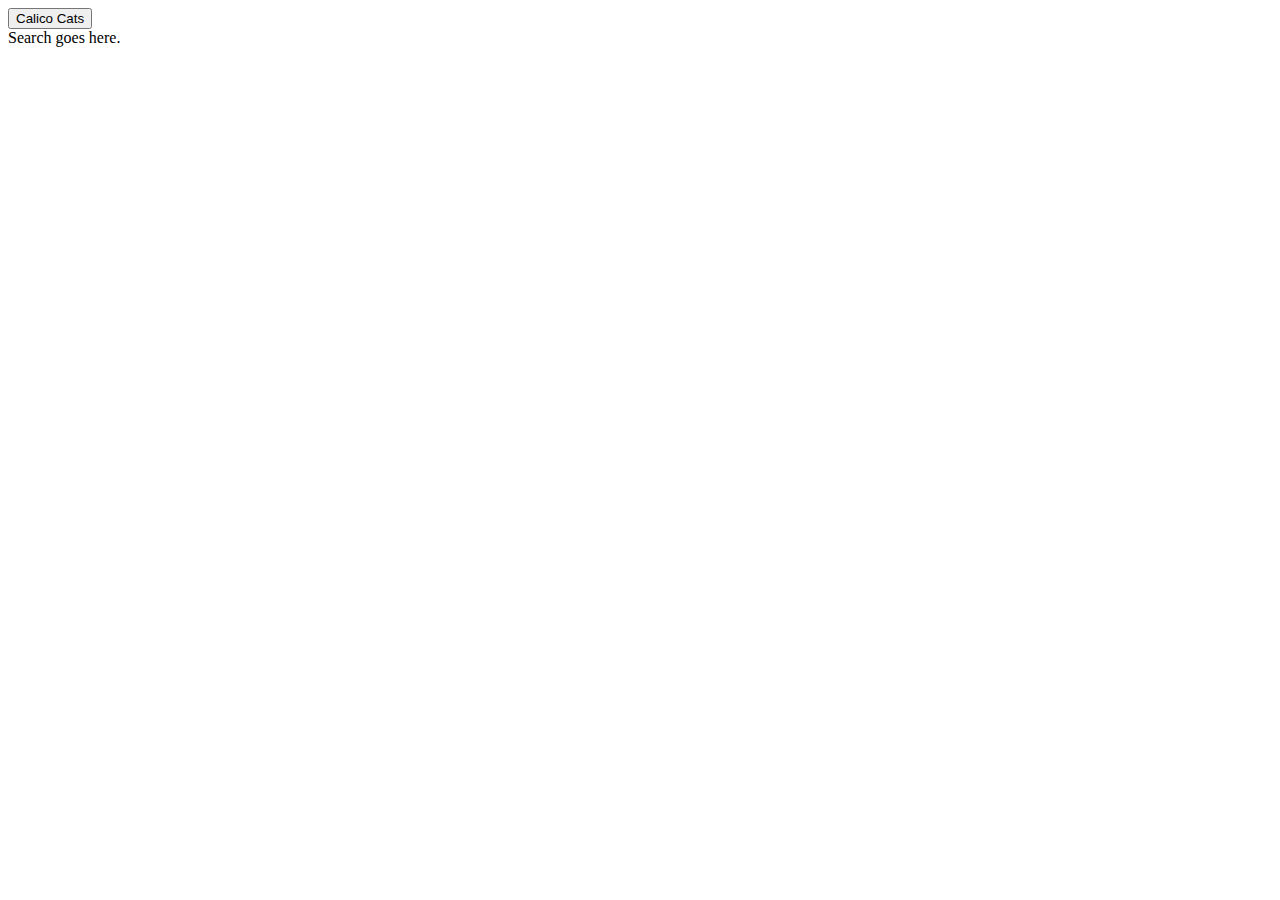
==== index.html @ 77b25ba0 "2" ====
<!DOCTYPE html>
<html>
<head>
    <meta charset="utf-8" />
    <meta http-equiv="X-UA-Compatible" content="IE=edge">
    <title>Gifs-Galore!</title>
    <meta name="viewport" content="width=device-width, initial-scale=1">
    <!-- bootstrap -->
    <link rel="stylesheet" href="https://stackpath.bootstrapcdn.com/bootstrap/4.1.3/css/bootstrap.min.css" integrity="sha384-MCw98/SFnGE8fJT3GXwEOngsV7Zt27NXFoaoApmYm81iuXoPkFOJwJ8ERdknLPMO" crossorigin="anonymous">
    <!-- my css -->
    <link rel="stylesheet" type="text/css" href="./css/style.css">
    <!-- jQuery -->
    <script
    src="https://code.jquery.com/jquery-3.3.1.min.js"
    integrity="sha256-FgpCb/KJQlLNfOu91ta32o/NMZxltwRo8QtmkMRdAu8="
    crossorigin="anonymous"></script></head>


<body>
    
    <!-- button row div -->
    <div class="row" id="buttonContainer">
        <div class="col-md-12">
            <button data-cats="cats">Calico Cats</button>

        </div>
    </div>

    <!-- results and search row -->
    <div class="row">
        <div class="col-md-9" id="results">
            
        </div>
        <div class="col-md-3" id="search">
            Search goes here.
        </div>
    </div>


    <!-- JAVASCRIPT -->
    <script type="text/javascript" src="./javascript/game.js"></script>


</body>
</html>
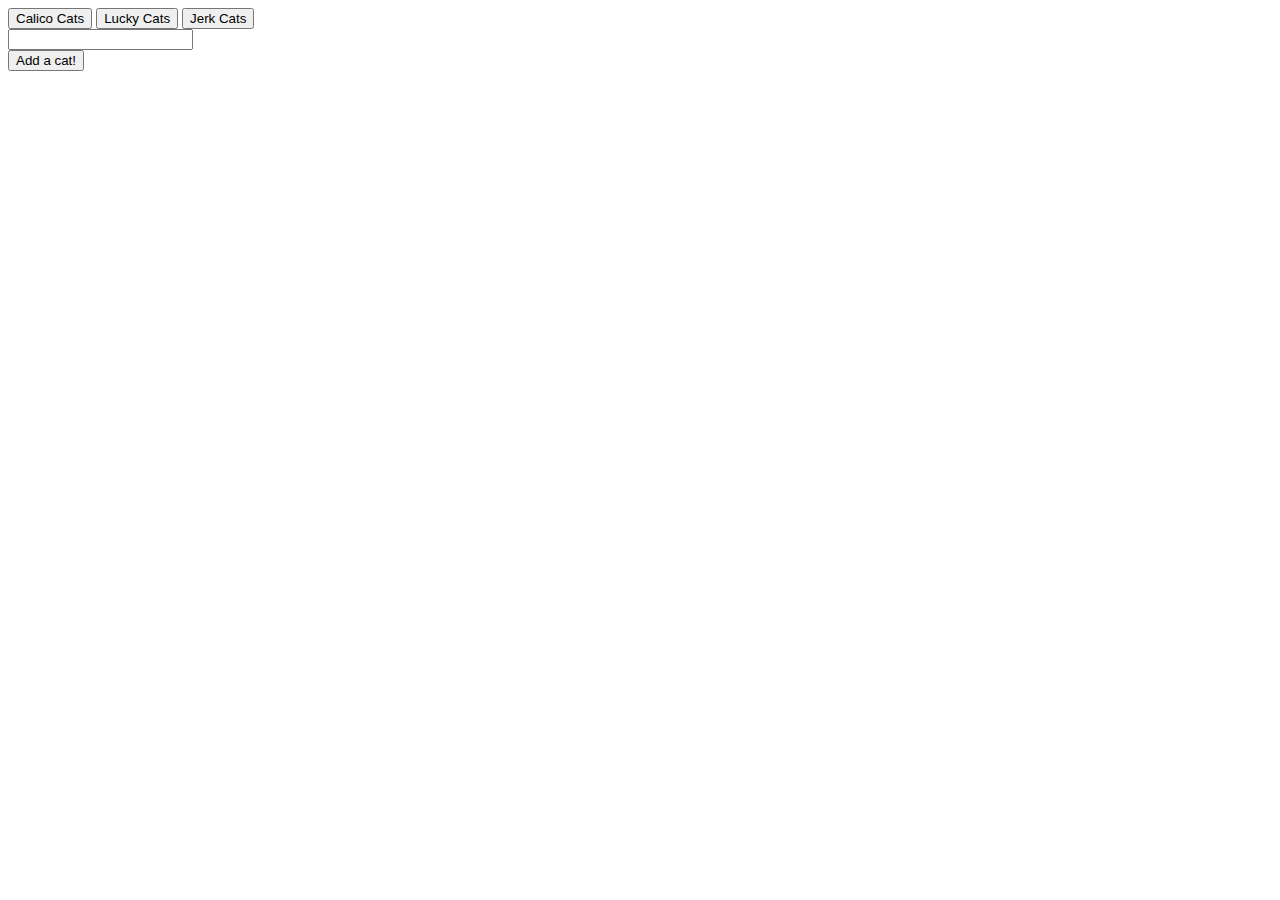
==== commit 5109d9c4: "4" ====
--- a/index.html
+++ b/index.html
@@ -21,8 +21,9 @@
     <!-- button row div -->
     <div class="row" id="buttonContainer">
         <div class="col-md-12">
-            <button data-cats="cats">Calico Cats</button>
-
+            <button data-cats="calico-cats">Calico Cats</button>
+            <button data-cats="lucky-cats">Lucky Cats</button>
+            <button data-cats="jerk-cats">Jerk Cats</button>
         </div>
     </div>
 
@@ -32,7 +33,12 @@
             
         </div>
         <div class="col-md-3" id="search">
-            Search goes here.
+            <form id="cat-form">
+                <label for="cat-input"></label>
+                <input type="text" id="cat-input"><br>
+                <!-- Button triggers new movie to be added -->
+                <input id="add-cat" type="submit" value="Add a cat!">
+              </form>
         </div>
     </div>
 
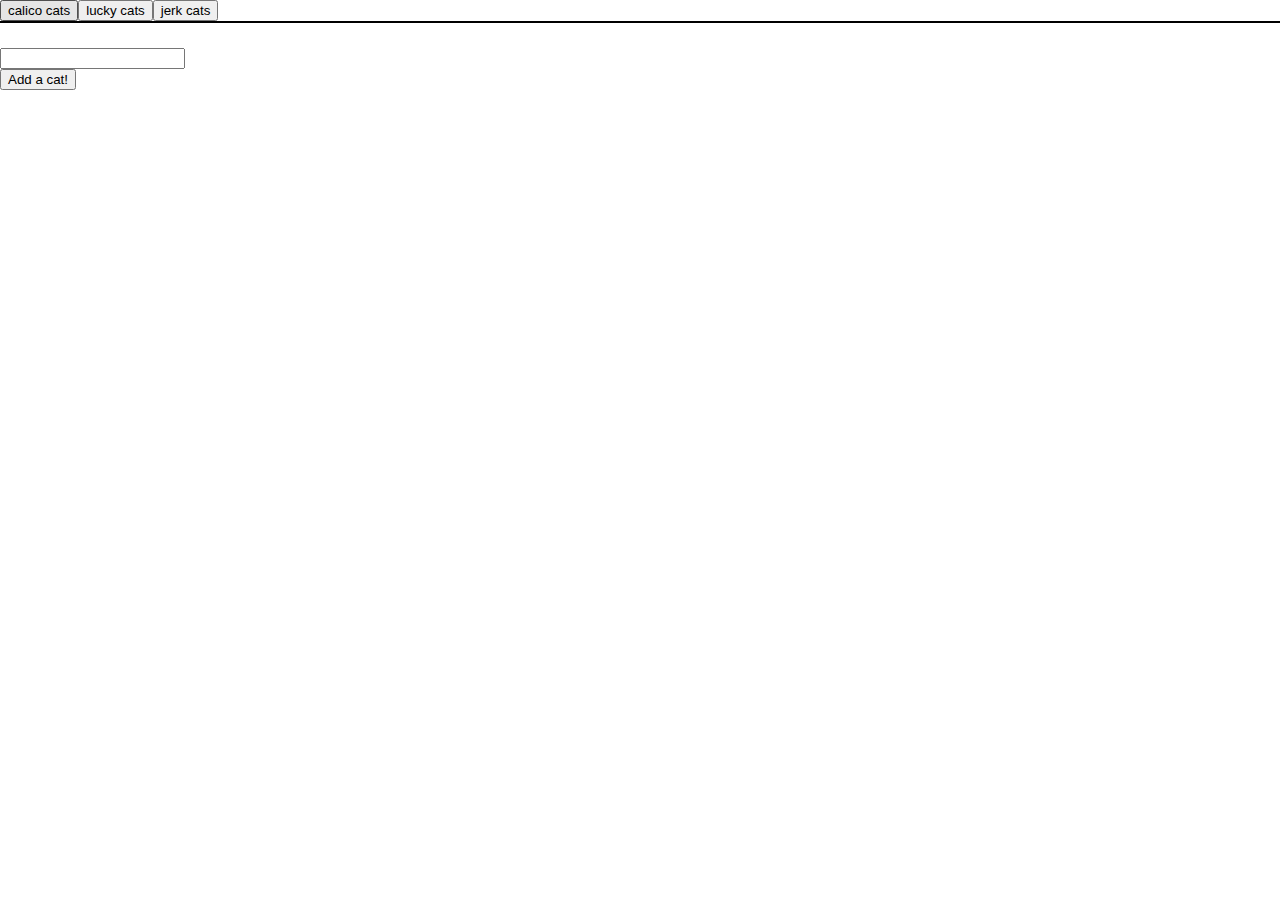
==== commit 078e1165: "6" ====
--- a/index.html
+++ b/index.html
@@ -19,29 +19,28 @@
 <body>
     
     <!-- button row div -->
-    <div class="row" id="buttonContainer">
-        <div class="col-md-12">
+    <div id="buttonContainer">
+        <!-- <div class="col-md-12">
             <button data-cats="calico-cats">Calico Cats</button>
             <button data-cats="lucky-cats">Lucky Cats</button>
             <button data-cats="jerk-cats">Jerk Cats</button>
+        </div> -->
+    </div>
+
+
+    <!-- results and search row -->
+        <div class="row">
+            <div class="col-md-9" id="results"></div>
+            <div class="col-md-3" id="search">
+                <form id="cat-form">
+                    <input type="text" id="cat-input"><br>
+                    <!-- Button triggers new cat to be added -->
+                    <input id="add-cat" type="submit" value="Add a cat!">
+                </form>
+            </div>
         </div>
     </div>
-
-    <!-- results and search row -->
-    <div class="row">
-        <div class="col-md-9" id="results">
-            
-        </div>
-        <div class="col-md-3" id="search">
-            <form id="cat-form">
-                <label for="cat-input"></label>
-                <input type="text" id="cat-input"><br>
-                <!-- Button triggers new movie to be added -->
-                <input id="add-cat" type="submit" value="Add a cat!">
-              </form>
-        </div>
-    </div>
-
+</div>
 
     <!-- JAVASCRIPT -->
     <script type="text/javascript" src="./javascript/game.js"></script>
--- a/css/style.css
+++ b/css/style.css
@@ -0,0 +1,10 @@
+body {
+    margin: 0 auto;
+}
+
+#buttonContainer {
+    border-bottom: 2px solid black;
+    margin: 0 auto;
+    margin-bottom: 25px;
+}
+
